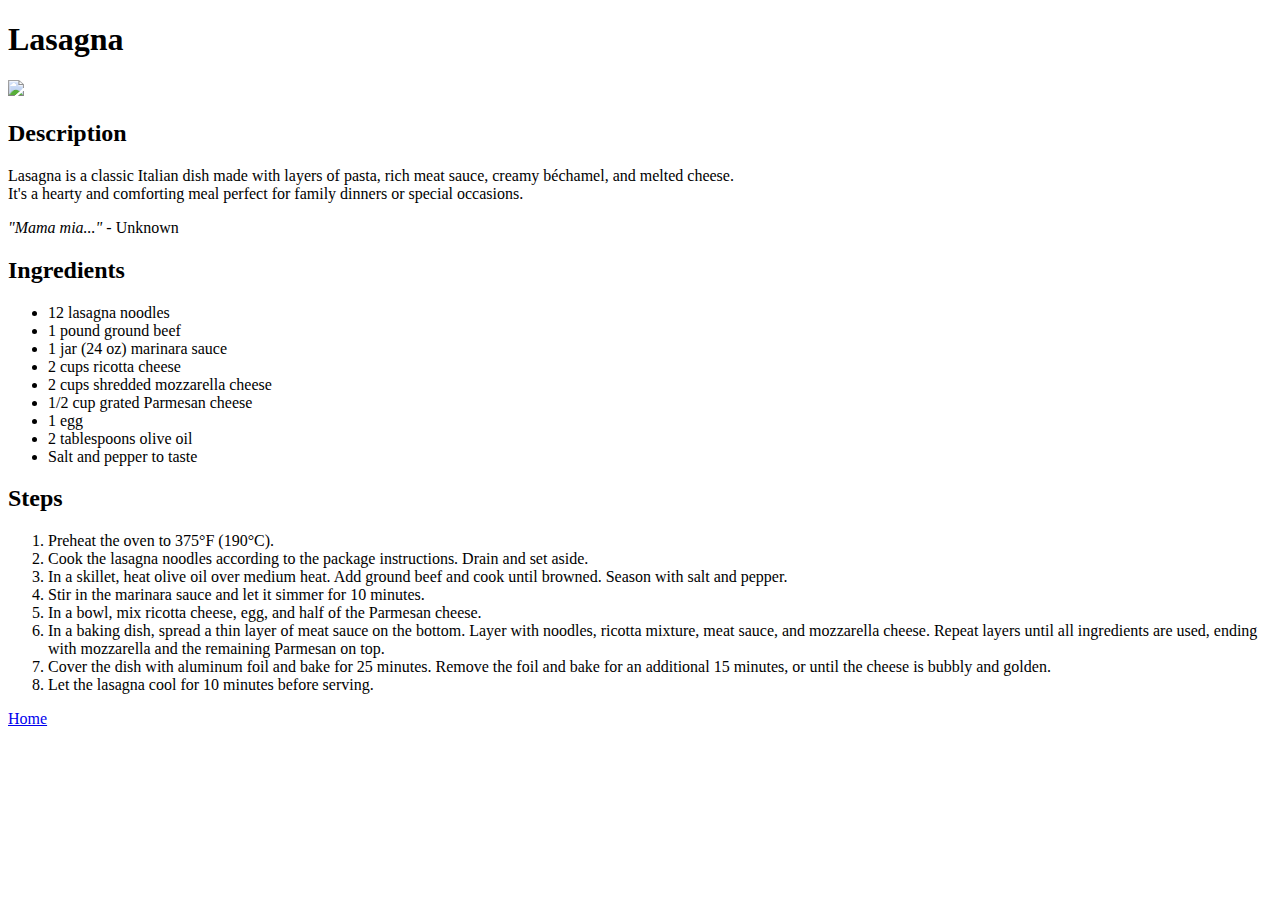
==== recipes/lasagna.html @ 2ab76e10 "Finished lasagna.html, tried copilot for the first time too." ====
<!DOCTYPE html>
<html lang="en">
<head>
    <meta charset="UTF-8">
    <meta name="viewport" content="width=device-width, initial-scale=1.0">
    <title>Lasagna</title>
</head>
<body>
    <h1>Lasagna</h1>
    <img src="https://www.allrecipes.com/thmb/RTf9Hwrss3vFU2edcg8gUWZSZmI=/0x512/filters:no_upscale():max_bytes(150000):strip_icc()/AR-19344-Homemade-Lasagna-beauty-4x3-450e3ec3bc454e4a805443bee77c5be8.jpg"/>
    <h2>Description</h2>
    <p>Lasagna is a classic Italian dish made with layers of pasta, rich meat sauce, creamy béchamel, and melted cheese. <br> It's a hearty and comforting meal perfect for family dinners or special occasions.</p>
    <p><i>"Mama mia..."</i> - Unknown</p>
    
    <h2>Ingredients</h2>
    <ul>
        <li>12 lasagna noodles</li>
        <li>1 pound ground beef</li>
        <li>1 jar (24 oz) marinara sauce</li>
        <li>2 cups ricotta cheese</li>
        <li>2 cups shredded mozzarella cheese</li>
        <li>1/2 cup grated Parmesan cheese</li>
        <li>1 egg</li>
        <li>2 tablespoons olive oil</li>
        <li>Salt and pepper to taste</li>
    </ul>
    
    <h2>Steps</h2>
    <ol>
        <li>Preheat the oven to 375°F (190°C).</li>
        <li>Cook the lasagna noodles according to the package instructions. Drain and set aside.</li>
        <li>In a skillet, heat olive oil over medium heat. Add ground beef and cook until browned. Season with salt and pepper.</li>
        <li>Stir in the marinara sauce and let it simmer for 10 minutes.</li>
        <li>In a bowl, mix ricotta cheese, egg, and half of the Parmesan cheese.</li>
        <li>In a baking dish, spread a thin layer of meat sauce on the bottom. Layer with noodles, ricotta mixture, meat sauce, and mozzarella cheese. Repeat layers until all ingredients are used, ending with mozzarella and the remaining Parmesan on top.</li>
        <li>Cover the dish with aluminum foil and bake for 25 minutes. Remove the foil and bake for an additional 15 minutes, or until the cheese is bubbly and golden.</li>
        <li>Let the lasagna cool for 10 minutes before serving.</li>
    </ol>
    <a href="../index.html">Home</a>
</body>
</html>
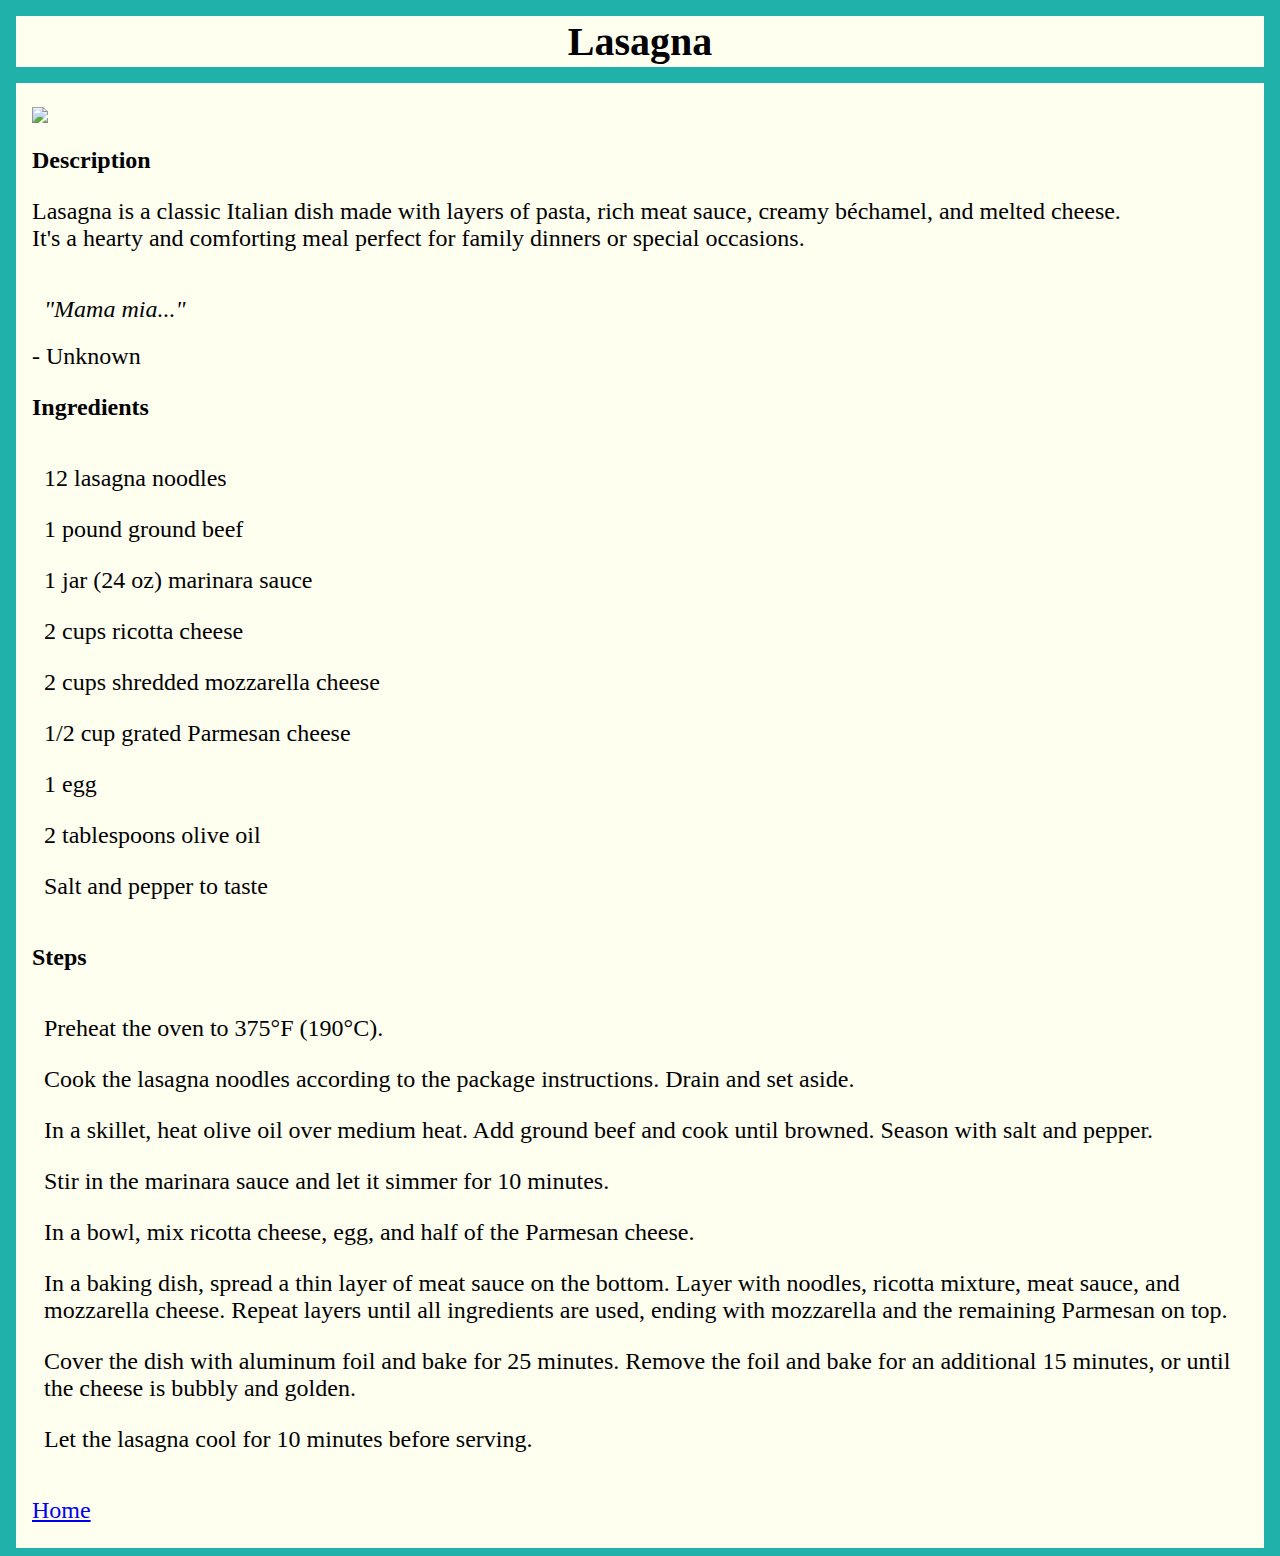
==== commit 0006c281: "stuff" ====
--- a/recipes/lasagna.html
+++ b/recipes/lasagna.html
@@ -3,10 +3,13 @@
 <head>
     <meta charset="UTF-8">
     <meta name="viewport" content="width=device-width, initial-scale=1.0">
+    <link rel="stylesheet" href="../style.css">
     <title>Lasagna</title>
 </head>
 <body>
-    <h1>Lasagna</h1>
+    <div class = "title"><h1>Lasagna</h1></div>
+    <div class = "backgroundContainer">
+    <div class = "contents">
     <img src="https://www.allrecipes.com/thmb/RTf9Hwrss3vFU2edcg8gUWZSZmI=/0x512/filters:no_upscale():max_bytes(150000):strip_icc()/AR-19344-Homemade-Lasagna-beauty-4x3-450e3ec3bc454e4a805443bee77c5be8.jpg"/>
     <h2>Description</h2>
     <p>Lasagna is a classic Italian dish made with layers of pasta, rich meat sauce, creamy béchamel, and melted cheese. <br> It's a hearty and comforting meal perfect for family dinners or special occasions.</p>
@@ -37,5 +40,7 @@
         <li>Let the lasagna cool for 10 minutes before serving.</li>
     </ol>
     <a href="../index.html">Home</a>
+    </div>
+    </div>
 </body>
 </html>--- a/style.css
+++ b/style.css
@@ -0,0 +1,30 @@
+* {
+    background-color: lightseagreen;
+}
+
+.backgroundContainer *{
+    background-color: ivory;
+    display: block;
+    margin: auto 8px;
+    padding: 4px;
+}  
+.title *{
+    margin: 16px 8px;
+    background-color: ivory;
+    font-family: 'Brush Script MT', cursive;
+    font-size: 40px;
+    text-align: center;
+    padding: 2px;
+}
+
+
+.contents * {
+    margin: 16px 8px;
+    background-color: ivory;
+    font-family: 'Brush Script MT', cursive;
+    font-size: 24px;;
+}
+
+#contentsHeader{
+    font-size: 30px;
+}